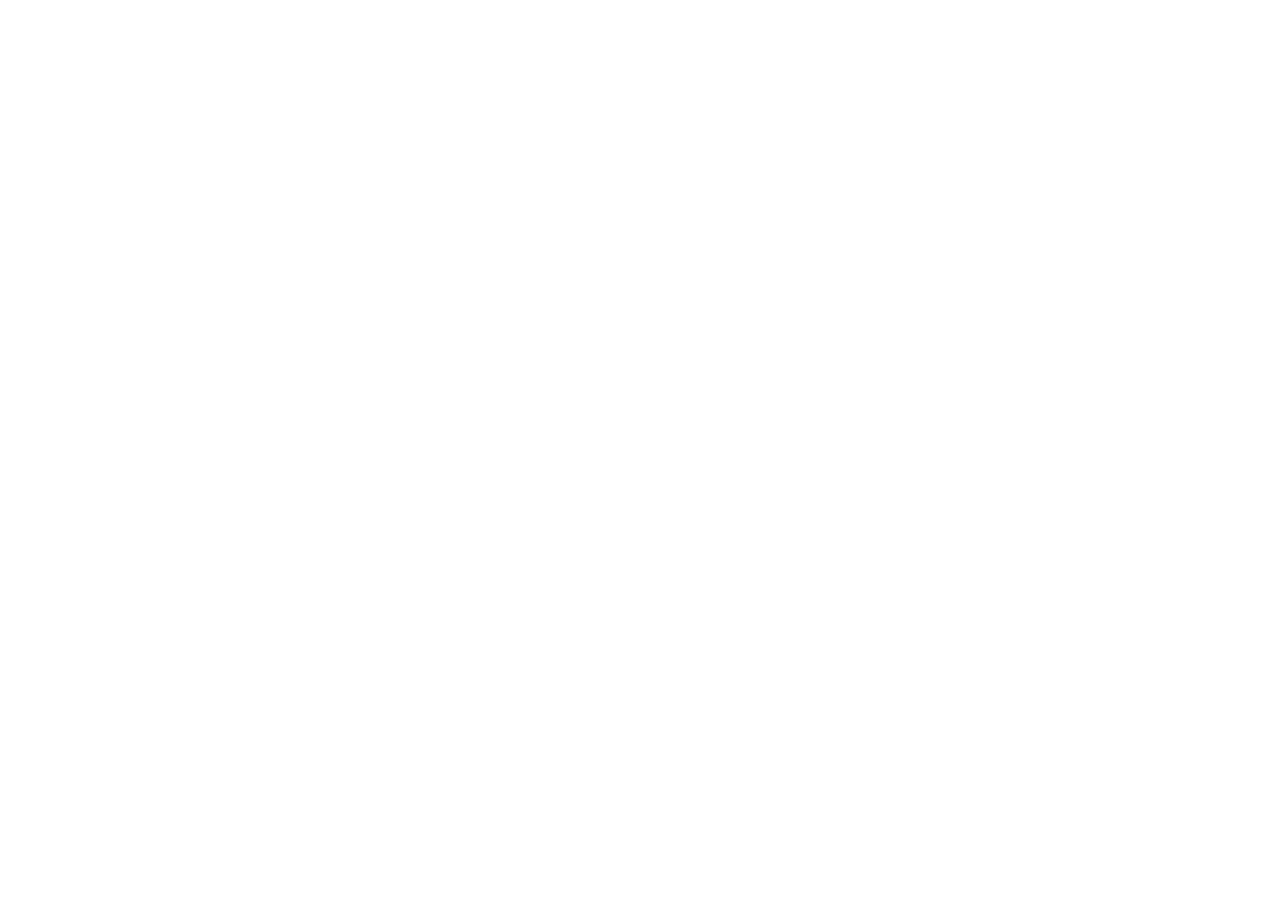
==== youtube/index.html @ bf2fdd22 "chore: class 01 pinterest clone" ====
<!DOCTYPE html>
<html lang="pt-br">
<head>
  <meta charset="UTF-8">
  <meta name="viewport" content="width=device-width, initial-scale=1.0">
  <title>Clone Youtube</title>
</head>
<body>
  
</body>
</html>
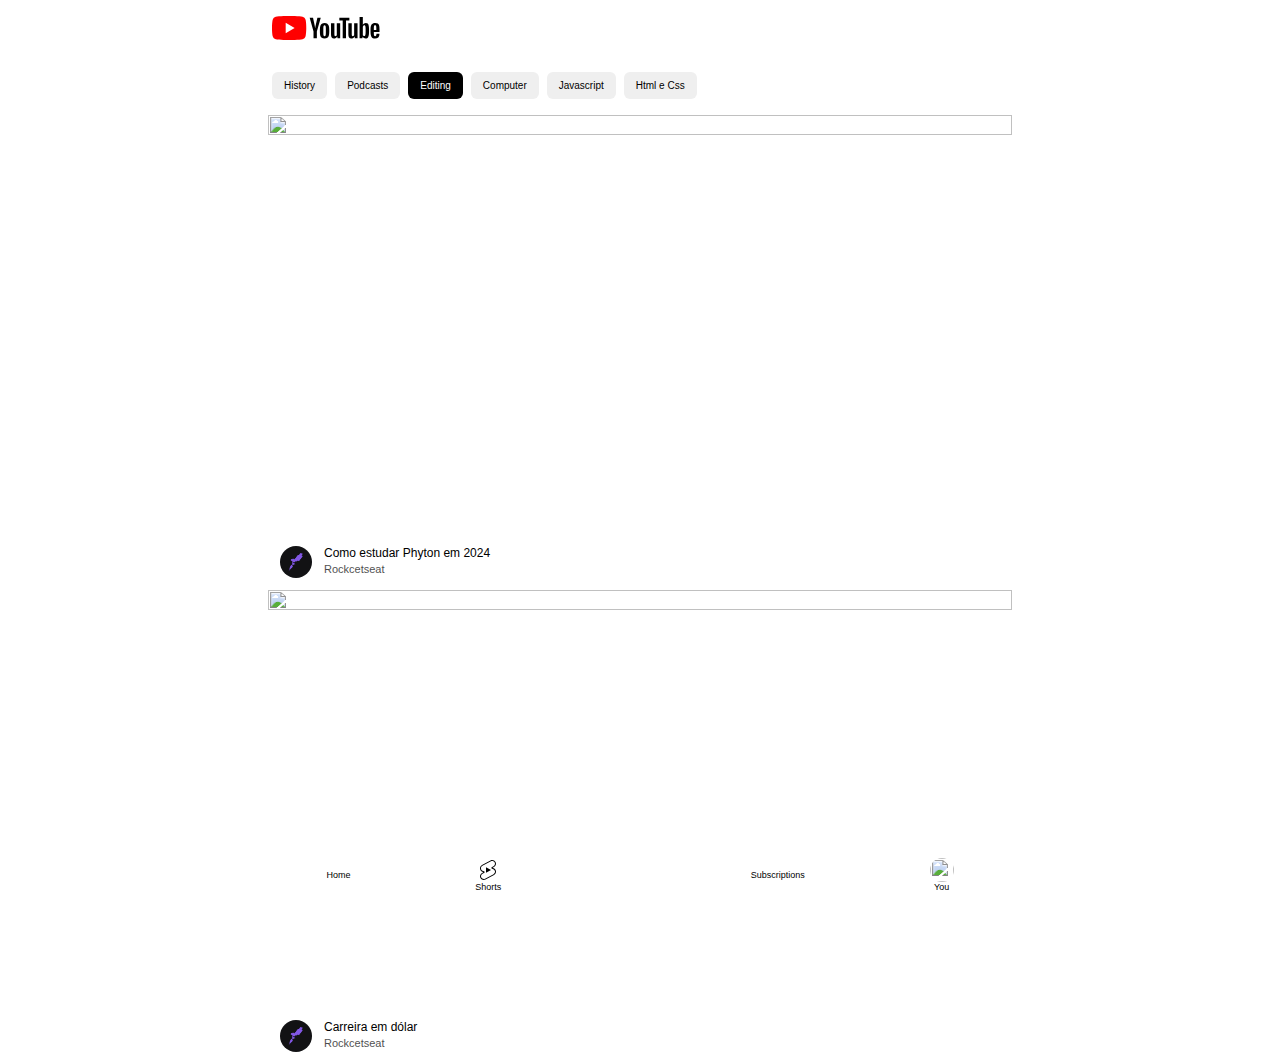
==== commit ee3c06b4: "chore: class 02 youtube layout clone" ====
--- a/youtube/index.html
+++ b/youtube/index.html
@@ -3,9 +3,114 @@
 <head>
   <meta charset="UTF-8">
   <meta name="viewport" content="width=device-width, initial-scale=1.0">
+
   <title>Clone Youtube</title>
+
+  <link rel="stylesheet" href="styles.css">
+
+  <script defer type="module" src="https://unpkg.com/ionicons@7.1.0/dist/ionicons/ionicons.esm.js"></script>
+  <script defer nomodule src="https://unpkg.com/ionicons@7.1.0/dist/ionicons/ionicons.js"></script>
 </head>
 <body>
+  <header>
+    <svg 
+      xmlns="http://www.w3.org/2000/svg" 
+      class="external-icon" 
+      viewBox="0 0 90 20" 
+      focusable="false" 
+      >
+      <svg viewBox="0 0 90 20" preserveAspectRatio="xMidYMid meet" xmlns="http://www.w3.org/2000/svg">
+        <g>
+          <path d="M27.9727 3.12324C27.6435 1.89323 26.6768 0.926623 25.4468 0.597366C23.2197 2.24288e-07 14.285 0 14.285 0C14.285 0 5.35042 2.24288e-07 3.12323 0.597366C1.89323 0.926623 0.926623 1.89323 0.597366 3.12324C2.24288e-07 5.35042 0 10 0 10C0 10 2.24288e-07 14.6496 0.597366 16.8768C0.926623 18.1068 1.89323 19.0734 3.12323 19.4026C5.35042 20 14.285 20 14.285 20C14.285 20 23.2197 20 25.4468 19.4026C26.6768 19.0734 27.6435 18.1068 27.9727 16.8768C28.5701 14.6496 28.5701 10 28.5701 10C28.5701 10 28.5677 5.35042 27.9727 3.12324Z" fill="#FF0000"></path>
+          <path d="M11.4253 14.2854L18.8477 10.0004L11.4253 5.71533V14.2854Z" fill="white"></path>
+        </g>
+        <g>
+          <g>
+            <path d="M34.6024 13.0036L31.3945 1.41846H34.1932L35.3174 6.6701C35.6043 7.96361 35.8136 9.06662 35.95 9.97913H36.0323C36.1264 9.32532 36.3381 8.22937 36.665 6.68892L37.8291 1.41846H40.6278L37.3799 13.0036V18.561H34.6001V13.0036H34.6024Z"></path>
+            <path d="M41.4697 18.1937C40.9053 17.8127 40.5031 17.22 40.2632 16.4157C40.0257 15.6114 39.9058 14.5437 39.9058 13.2078V11.3898C39.9058 10.0422 40.0422 8.95805 40.315 8.14196C40.5878 7.32588 41.0135 6.72851 41.592 6.35457C42.1706 5.98063 42.9302 5.79248 43.871 5.79248C44.7976 5.79248 45.5384 5.98298 46.0981 6.36398C46.6555 6.74497 47.0647 7.34234 47.3234 8.15137C47.5821 8.96275 47.7115 10.0422 47.7115 11.3898V13.2078C47.7115 14.5437 47.5845 15.6161 47.3329 16.4251C47.0812 17.2365 46.672 17.8292 46.1075 18.2031C45.5431 18.5771 44.7764 18.7652 43.8098 18.7652C42.8126 18.7675 42.0342 18.5747 41.4697 18.1937ZM44.6353 16.2323C44.7905 15.8231 44.8705 15.1575 44.8705 14.2309V10.3292C44.8705 9.43077 44.7929 8.77225 44.6353 8.35833C44.4777 7.94206 44.2026 7.7351 43.8074 7.7351C43.4265 7.7351 43.156 7.94206 43.0008 8.35833C42.8432 8.77461 42.7656 9.43077 42.7656 10.3292V14.2309C42.7656 15.1575 42.8408 15.8254 42.9914 16.2323C43.1419 16.6415 43.4123 16.8461 43.8074 16.8461C44.2026 16.8461 44.4777 16.6415 44.6353 16.2323Z"></path>
+            <path d="M56.8154 18.5634H54.6094L54.3648 17.03H54.3037C53.7039 18.1871 52.8055 18.7656 51.6061 18.7656C50.7759 18.7656 50.1621 18.4928 49.767 17.9496C49.3719 17.4039 49.1743 16.5526 49.1743 15.3955V6.03751H51.9942V15.2308C51.9942 15.7906 52.0553 16.188 52.1776 16.4256C52.2999 16.6631 52.5045 16.783 52.7914 16.783C53.036 16.783 53.2712 16.7078 53.497 16.5573C53.7228 16.4067 53.8874 16.2162 53.9979 15.9858V6.03516H56.8154V18.5634Z"></path>
+            <path d="M64.4755 3.68758H61.6768V18.5629H58.9181V3.68758H56.1194V1.42041H64.4755V3.68758Z"></path>
+            <path d="M71.2768 18.5634H69.0708L68.8262 17.03H68.7651C68.1654 18.1871 67.267 18.7656 66.0675 18.7656C65.2373 18.7656 64.6235 18.4928 64.2284 17.9496C63.8333 17.4039 63.6357 16.5526 63.6357 15.3955V6.03751H66.4556V15.2308C66.4556 15.7906 66.5167 16.188 66.639 16.4256C66.7613 16.6631 66.9659 16.783 67.2529 16.783C67.4974 16.783 67.7326 16.7078 67.9584 16.5573C68.1842 16.4067 68.3488 16.2162 68.4593 15.9858V6.03516H71.2768V18.5634Z"></path>
+            <path d="M80.609 8.0387C80.4373 7.24849 80.1621 6.67699 79.7812 6.32186C79.4002 5.96674 78.8757 5.79035 78.2078 5.79035C77.6904 5.79035 77.2059 5.93616 76.7567 6.23014C76.3075 6.52412 75.9594 6.90747 75.7148 7.38489H75.6937V0.785645H72.9773V18.5608H75.3056L75.5925 17.3755H75.6537C75.8724 17.7988 76.1993 18.1304 76.6344 18.3774C77.0695 18.622 77.554 18.7443 78.0855 18.7443C79.038 18.7443 79.7412 18.3045 80.1904 17.4272C80.6396 16.5476 80.8653 15.1765 80.8653 13.3092V11.3266C80.8653 9.92722 80.7783 8.82892 80.609 8.0387ZM78.0243 13.1492C78.0243 14.0617 77.9867 14.7767 77.9114 15.2941C77.8362 15.8115 77.7115 16.1808 77.5328 16.3971C77.3564 16.6158 77.1165 16.724 76.8178 16.724C76.585 16.724 76.371 16.6699 76.1734 16.5594C75.9759 16.4512 75.816 16.2866 75.6937 16.0702V8.96062C75.7877 8.6196 75.9524 8.34209 76.1852 8.12337C76.4157 7.90465 76.6697 7.79646 76.9401 7.79646C77.2271 7.79646 77.4481 7.90935 77.6034 8.13278C77.7609 8.35855 77.8691 8.73485 77.9303 9.26636C77.9914 9.79787 78.022 10.5528 78.022 11.5335V13.1492H78.0243Z"></path>
+            <path d="M84.8657 13.8712C84.8657 14.6755 84.8892 15.2776 84.9363 15.6798C84.9833 16.0819 85.0821 16.3736 85.2326 16.5594C85.3831 16.7428 85.6136 16.8345 85.9264 16.8345C86.3474 16.8345 86.639 16.6699 86.7942 16.343C86.9518 16.0161 87.0365 15.4705 87.0506 14.7085L89.4824 14.8519C89.4965 14.9601 89.5035 15.1106 89.5035 15.3011C89.5035 16.4582 89.186 17.3237 88.5534 17.8952C87.9208 18.4667 87.0247 18.7536 85.8676 18.7536C84.4777 18.7536 83.504 18.3185 82.9466 17.446C82.3869 16.5735 82.1094 15.2259 82.1094 13.4008V11.2136C82.1094 9.33452 82.3987 7.96105 82.9772 7.09558C83.5558 6.2301 84.5459 5.79736 85.9499 5.79736C86.9165 5.79736 87.6597 5.97375 88.1771 6.32888C88.6945 6.684 89.059 7.23433 89.2707 7.98457C89.4824 8.7348 89.5882 9.76961 89.5882 11.0913V13.2362H84.8657V13.8712ZM85.2232 7.96811C85.0797 8.14449 84.9857 8.43377 84.9363 8.83593C84.8892 9.2381 84.8657 9.84722 84.8657 10.6657V11.5641H86.9283V10.6657C86.9283 9.86133 86.9001 9.25221 86.846 8.83593C86.7919 8.41966 86.6931 8.12803 86.5496 7.95635C86.4062 7.78702 86.1851 7.7 85.8864 7.7C85.5854 7.70235 85.3643 7.79172 85.2232 7.96811Z"></path>
+          </g>
+        </g>
+      </svg>
+    </svg>
+
+    <ion-icon name="albums-outline"></ion-icon>
+    <ion-icon name="notifications-outline"></ion-icon>
+    <ion-icon name="search-outline"></ion-icon>
+  </header>
+
+  <nav>
+    <button>History</button>
+    <button>Podcasts</button>
+    <button class="active">Editing</button>
+    <button>Computer</button>
+    <button>Javascript</button>
+    <button>Html e Css</button>
+  </nav>
   
+  <main>
+    <section>
+      <img src="https://encrypted-tbn0.gstatic.com/images?q=tbn:ANd9GcTu0uE9NBFe2w2q0w6oz8zYMSdFrwDoaKhQwg&usqp=CAU" alt="">
+      <div class="channel">
+        <img
+          class="channel-avatar" 
+          src="[data-uri]" alt="">
+        <div class="channel-info">
+          <h6>Como estudar Phyton em 2024</h6>
+          <p>Rockcetseat</p>
+        </div>
+      </div>
+    </section>
+    <section>
+      <img src="https://i.ytimg.com/vi/VmhgeDEHHTg/maxresdefault.jpg" alt="">
+      <div class="channel">
+        <img
+          class="channel-avatar" 
+          src="[data-uri]" alt="">
+        <div class="channel-info">
+          <h6>Carreira em dólar</h6>
+          <p>Rockcetseat</p>
+        </div>
+      </div>
+    </section>
+  </main>
+
+  <footer>
+    <div>
+      <ion-icon name="home"></ion-icon>
+      <span>Home</span>
+    </div>
+
+    <div>
+      <svg 
+        xmlns="http://www.w3.org/2000/svg" 
+        height="24" 
+        viewBox="0 0 24 24" 
+        width="24" 
+        focusable="false" 
+        >
+        <path d="M10 14.65v-5.3L15 12l-5 2.65zm7.77-4.33-1.2-.5L18 9.06c1.84-.96 2.53-3.23 1.56-5.06s-3.24-2.53-5.07-1.56L6 6.94c-1.29.68-2.07 2.04-2 3.49.07 1.42.93 2.67 2.22 3.25.03.01 1.2.5 1.2.5L6 14.93c-1.83.97-2.53 3.24-1.56 5.07.97 1.83 3.24 2.53 5.07 1.56l8.5-4.5c1.29-.68 2.06-2.04 1.99-3.49-.07-1.42-.94-2.68-2.23-3.25zm-.23 5.86-8.5 4.5c-1.34.71-3.01.2-3.72-1.14-.71-1.34-.2-3.01 1.14-3.72l2.04-1.08v-1.21l-.69-.28-1.11-.46c-.99-.41-1.65-1.35-1.7-2.41-.05-1.06.52-2.06 1.46-2.56l8.5-4.5c1.34-.71 3.01-.2 3.72 1.14.71 1.34.2 3.01-1.14 3.72L15.5 9.26v1.21l1.8.74c.99.41 1.65 1.35 1.7 2.41.05 1.06-.52 2.06-1.46 2.56z"></path>
+      </svg>
+      <span>Shorts</span>
+    </div>
+
+    <div>
+      <ion-icon name="add"></ion-icon>
+    </div>
+
+    <div>
+      <ion-icon name="albums-outline"></ion-icon>
+      <span>Subscriptions</span>
+    </div>
+
+    <div>
+      <img src="https://github.com/raphaelgregg.png" alt="">
+      <span>You</span>
+    </div>
+  </footer>
 </body>
 </html>--- a/youtube/styles.css
+++ b/youtube/styles.css
@@ -0,0 +1,145 @@
+* {
+  margin: 0;
+  padding: 0;
+  box-sizing: border-box;
+}
+
+:root {
+  font-size: 62.5%;
+  font-family: sans-serif;
+}
+
+body {
+  font-size: 1.6rem;
+  background: white;
+  max-width: 76.8rem;
+  width: 100%;
+  margin: auto;
+}
+
+header {
+  display: flex;
+  gap: 2.4rem;
+  
+  padding: 1.6rem;
+}
+
+header svg {
+  height: 2.4rem;
+  margin-right: auto;
+}
+
+header ion-icon {
+  font-size: 2.4rem; 
+}
+
+a {
+  font-family: sans-serif;
+  text-decoration: none;
+  color: inherit;
+}
+
+nav {
+  padding: 1.6rem;
+  display: flex;
+  gap: .8rem;
+}
+
+nav button {
+  border: 0;
+  padding: .8rem 1.2rem;
+  border-radius: .6rem;
+  font-size: 1rem;
+
+  flex-grow: 0;
+  flex-shrink: 0;
+
+  transition: .3s;
+}
+
+nav button:hover,
+.active {
+  background-color: black;
+  color: white;
+}
+
+/* Main onde coloco os vídeos */
+main {
+  padding: 0 1.2rem;
+}
+
+img {
+  width: 100%;
+  aspect-ratio: 16/9;
+  object-fit: cover;
+}
+
+.channel {
+  display: flex;
+  padding: 1.2rem;
+
+  gap: 1.2rem;
+}
+
+.channel-avatar {
+  width: 3.2rem;
+  aspect-ratio: 1/1;
+  border-radius: 50%;
+
+  flex-grow: 0;
+  flex-shrink: 0;
+}
+
+.channel-info {
+  display: grid;
+}
+
+.channel-info h6 {
+  font-size: 1.2rem;
+  font-weight: 300;
+}
+
+.channel-info p {
+  font-size: 1.1rem;
+  opacity: .7;
+}
+
+footer {
+  position: fixed;
+  bottom: 0;
+  width: 100%;
+  max-width: 76.8rem;
+
+  background: white;
+
+  display: flex;
+  align-items: center;
+  justify-content: space-around;
+  padding: .8rem;
+}
+
+footer div {
+  display: grid;
+  justify-items: center;
+}
+
+
+footer div ion-icon {
+  font-size: 2rem;
+}
+
+footer div span {
+  font-size: .9rem;
+}
+
+footer div svg {
+  width: 2.4rem;
+  height: 2.4rem;
+}
+
+footer img {
+  width: 2.4rem;
+  height: 2.4rem;
+  object-fit: cover;
+  border-radius: 50%;
+}
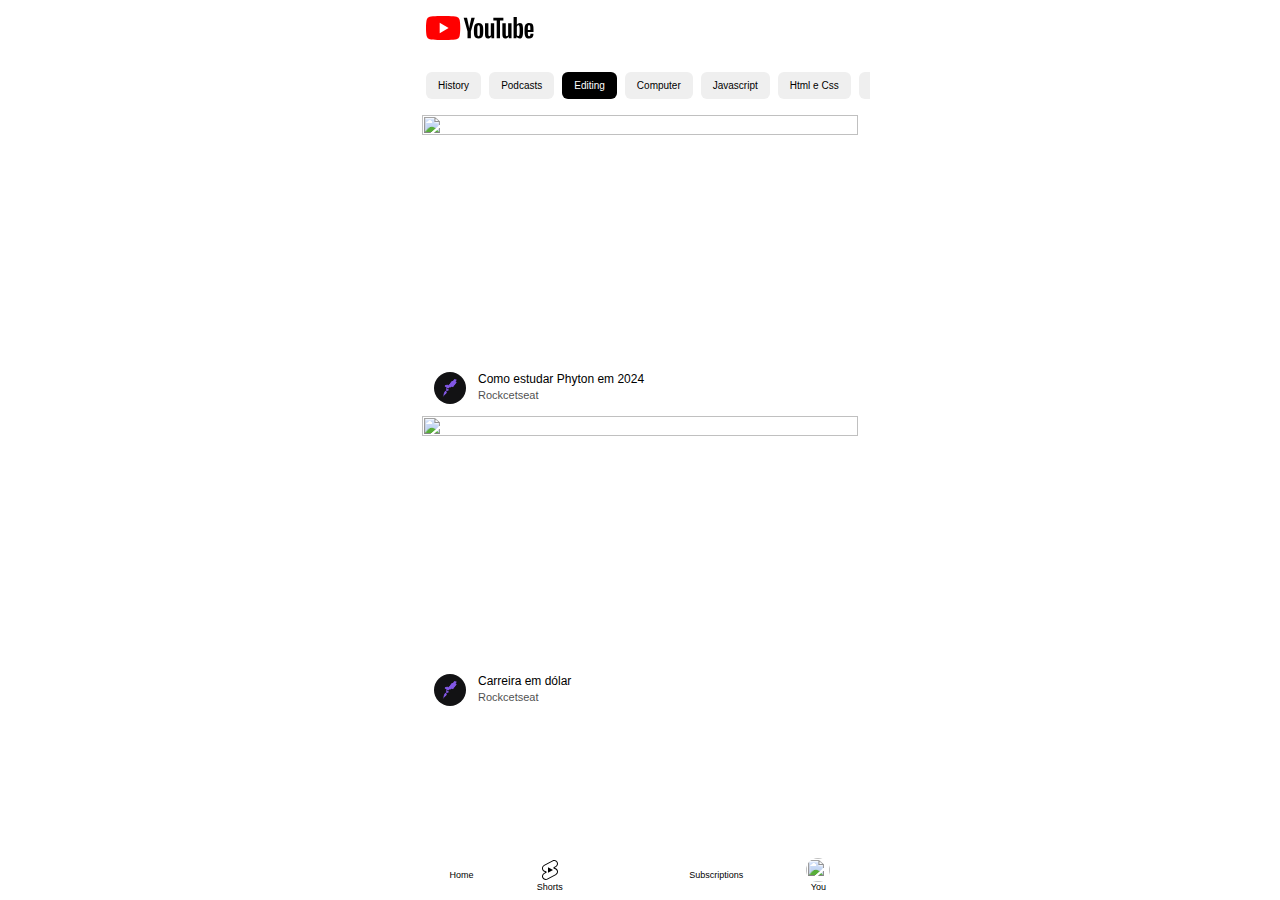
==== commit e522e7a9: "chore: scroll at nav" ====
--- a/youtube/index.html
+++ b/youtube/index.html
@@ -12,6 +12,7 @@
   <script defer nomodule src="https://unpkg.com/ionicons@7.1.0/dist/ionicons/ionicons.js"></script>
 </head>
 <body>
+  <div id="app">
   <header>
     <svg 
       xmlns="http://www.w3.org/2000/svg" 
@@ -43,12 +44,16 @@
     <ion-icon name="search-outline"></ion-icon>
   </header>
 
-  <nav>
+  <nav class="scroll">
     <button>History</button>
     <button>Podcasts</button>
     <button class="active">Editing</button>
     <button>Computer</button>
     <button>Javascript</button>
+    <button>Html e Css</button>
+    <button>Html e Css</button>
+    <button>Html e Css</button>
+    <button>Html e Css</button>
     <button>Html e Css</button>
   </nav>
   
@@ -112,5 +117,6 @@
       <span>You</span>
     </div>
   </footer>
+</div>
 </body>
 </html>--- a/youtube/styles.css
+++ b/youtube/styles.css
@@ -12,7 +12,10 @@
 body {
   font-size: 1.6rem;
   background: white;
-  max-width: 76.8rem;
+}
+
+#app {
+  max-width: 46rem;
   width: 100%;
   margin: auto;
 }
@@ -43,6 +46,18 @@
   padding: 1.6rem;
   display: flex;
   gap: .8rem;
+}
+
+nav.scroll {
+  white-space: nowrap; /* [1] */
+  overflow-x: auto; /* [2] */
+  -webkit-overflow-scrolling: touch; /* [3] */
+  -ms-overflow-style: -ms-autohiding-scrollbar; /* [4] */
+}
+
+/* [5] */
+.scroll::-webkit-scrollbar {
+  display: none;
 }
 
 nav button {
@@ -108,7 +123,7 @@
   position: fixed;
   bottom: 0;
   width: 100%;
-  max-width: 76.8rem;
+  max-width: 46rem;
 
   background: white;
 
